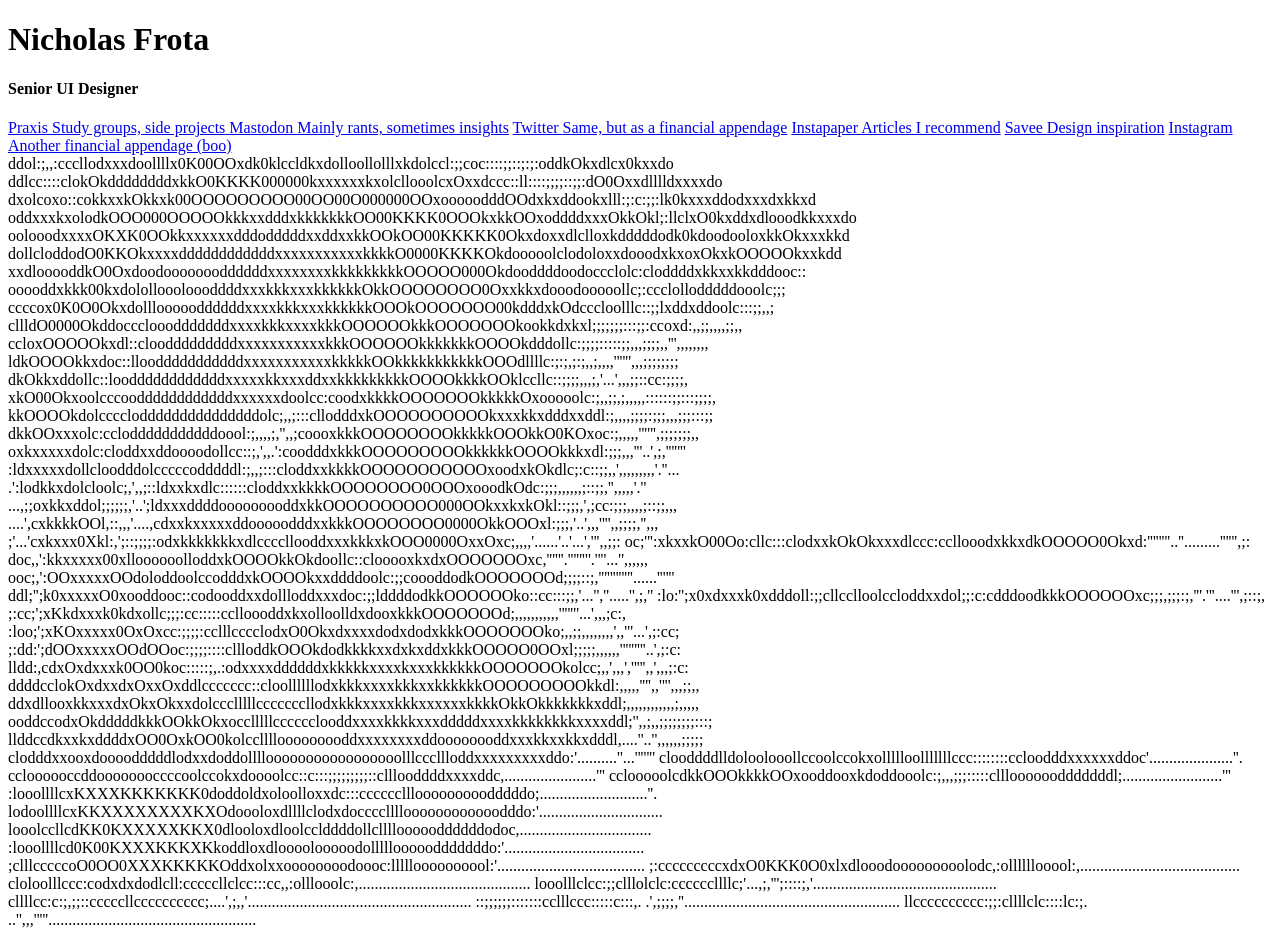
==== docs/index.html @ 9bfb2084 "nonlinear clone" ====
<!DOCTYPE html>
<html lang="en" class="cover">
<head>
	<meta name="generator" content="Hugo 0.82.0" />
	<meta charset="UTF-8">
	<meta name="viewport" content="width=device-width, initial-scale=1.0">


<link rel="stylesheet" href="https://nonlinear.github.io/css/main.20c0fc7fc084617c0a15dfbdb9911c16bf2682bd126bf48d1dfed64c1279e761.css">

	<title>Nicholas Frota</title>
</head>
<body>
<div class="container">
		<header class="header">
				<h1>Nicholas Frota</h1>
		<h4>Senior UI Designer</h4>
		
		</header>

<div class="links">	
	<a target="_blank" href="https://praxis.nyc">Praxis
	<span>Study groups, side projects</span>
	</a>
	<a target="_blank" href="https://mastodon.social/@nonlinear">Mastodon
	<span>Mainly rants, sometimes insights</span></a>
	<a target="_blank" href="https://twitter.com/nonlinear">Twitter
	<span>Same, but as a financial appendage</span></a>
	<a target="_blank" href="https://www.instapaper.com/p/nonlinear">Instapaper
	<span>Articles I recommend</span></a>
	<a target="_blank" href="https://savee.it/nonlinear">Savee
	<span>Design inspiration</span></a>
	<a target="_blank" href="https://instagram.com/nonlinear">Instagram
	<span>Another financial appendage (boo)</span></a>
</div>

<div class="ascii">
	ddol:;,,:cccllodxxxdoollllx0K00OOxdk0klccldkxdolloollolllxkdolccl:;;coc::::;;::;:;:oddkOkxdlcx0kxxdo
ddlcc::::clokOkddddddddxkkO0KKKK000000kxxxxxxkxolcllooolcxOxxdccc::ll::::;;;;::;;:dO0Oxxdlllldxxxxdo
dxolcoxo::cokkxxkOkkxk00OOOOOOOOO00OO00O000000OOxooooodddOOdxkxddookxlll:;:c:;;:lk0kxxxddodxxxdxkkxd
oddxxxkxolodkOOO000OOOOOkkkxxdddxkkkkkkkOO00KKKK0OOOkxkkOOxoddddxxxOkkOkl;:llclxO0kxddxdlooodkkxxxdo
oolooodxxxxOKXK0OOkkxxxxxxdddodddddxxddxxkkOOkOO00KKKKK0Okxdoxxdlclloxkdddddodk0kdoodooloxkkOkxxxkkd
dollcloddodO0KKOkxxxxddddddddddddxxxxxxxxxxxkkkkO0000KKKKOkdooooolclodoloxxdooodxkxoxOkxkOOOOOkxxkdd
xxdlooooddkO0OxdoodoooooooddddddxxxxxxxxkkkkkkkkkOOOOO000Okdooddddoodoccclolc:cloddddxkkxxkkdddooc::
ooooddxkkk00kxdololloooloooddddxxxkkkxxxkkkkkkOkkOOOOOOOO0Oxxkkxdooodooooollc;:ccclollodddddooolc;;;
ccccox0K0O0OkxdollloooooddddddxxxxkkkxxxkkkkkkOOOkOOOOOOO00kdddxkOdcccloolllc::;;lxddxddoolc:::;;,,;
cllldO0000OkddoccclooodddddddxxxxkkkxxxxkkkOOOOOOkkkOOOOOOOkookkdxkxl;;;;;;;:::;;:ccoxd:,,;;,,,,;;,,
ccloxOOOOOkxdl::cloodddddddddxxxxxxxxxxxkkkOOOOOOkkkkkkkOOOOkdddollc:;;;;:::::;;,,,;;;;,,''',,,,,,,,
ldkOOOOkkxdoc::lloodddddddddddxxxxxxxxxxxkkkkkOOkkkkkkkkkkkOOOdllllc:;:;,;:;,,;,,,,'''''',,,;;;;;;;;
dkOkkxddollc::looddddddddddddxxxxxkkxxxddxxkkkkkkkkkOOOOkkkkOOklccllc::;;;;,,,;,'...',,,;;::cc:;;;;,
xkO00Okxoolcccooddddddddddddxxxxxxdoolcc:coodxkkkkOOOOOOOkkkkkOxooooolc:;,,;;,;,,,,,::::::;;:::;;;;,
kkOOOOkdolcccclodddddddddddddddolc;,,;:::cllodddxkOOOOOOOOOOkxxxkkxdddxxddl:;,,,,;;;;:;;;,,,;;;:::;;
dkkOOxxxolc:cclodddddddddddoool:;,,,,;,'',,;coooxkkkOOOOOOOOkkkkkOOOkkO0KOxoc:;,,,,,'''''',;;;;;;;,,
oxkxxxxxdolc:cloddxxddoooodollcc::;,',,.':coodddxkkkOOOOOOOOOkkkkkkOOOOkkkxdl:;;;,,,'''..',;,'''''''
:ldxxxxxdollcloodddolcccccodddddl:;,,;:::cloddxxkkkkOOOOOOOOOOOxoodxkOkdlc;:c::;;,,',,,,,,,,,'.''...
.':lodkkxdolcloolc;,',,;::ldxxkxdlc::::::cloddxxkkkkOOOOOOOO0OOOxooodkOdc:;;;,,,,,,;::;;,'',,,,,'.''
...,;;oxkkxddol;;;;;;,'..';ldxxxddddooooooooddxkkOOOOOOOOOO000OOkxxkxkOkl::;;;,',;cc:;;;,,,,;::;;,,,
....',cxkkkkOOl,::,,,'....,cdxxkxxxxxddooooodddxxkkkOOOOOOOO0000OkkOOOxl:;;;,'..',,,'''',,;;;;,'',,,
;'...'cxkxxx0Xkl:,';::;;;;:odxkkkkkkkxdlccccllooddxxxkkkxkOOO0000OxxOxc;,,,,'......'..'...',''',,;;:
oc;''':xkxxkO00Oo:cllc:::clodxxkOkOkxxxdlccc:ccllooodxkkxdkOOOOO0Okxd:''''''''..''.........'''''',;:
doc,,':kkxxxxx00xlloooooolloddxkOOOOkkOkdoollc::clooooxkxdxOOOOOOOxc,''''''.''''''''.''''...'',,,,,,
ooc;,':OOxxxxxOOdoloddoolccodddxkOOOOkxxddddoolc:;;coooddodkOOOOOOOd;;;;::;,''''''''''''......''''''
ddl;'';k0xxxxxO0xooddooc::codooddxxdollloddxxxdoc:;;lddddodkkOOOOOOko::cc:::;;,'...'',''.....'',;,''
:lo:'';x0xdxxxk0xdddoll:;;cllcclloolccloddxxdol;;:c:cdddoodkkkOOOOOOxc;;;,;;;:;,'''.'''....''',;::;,
;:cc;';xKkdxxxk0kdxollc;;;:cc:::::cclloooddxkxolloolldxdooxkkkOOOOOOOd;,,,,,,,,,,,'''''''...',,,;c:,
:loo;';xKOxxxxx0OxOxcc:;;;;:cclllcccclodxO0OkxdxxxxdodxdodxkkkOOOOOOOko;,,;;,,,,,,,,',,'''...',;:cc;
;:dd:';dOOxxxxxOOdOOoc:;;;;::::cllloddkOOOkdodkkkkxxdxkxddxkkkOOOOO0OOxl;;;;;,,,,,,'''''''''..',;:c:
lldd:,cdxOxdxxxk0OO0koc:::::;,.:odxxxxddddddxkkkkkxxxxkxxxkkkkkkOOOOOOOkolcc;,,',,,',''''',,',,,;:c:
ddddcclokOxdxxdxOxxOxddlccccccc::cloollllllodxkkkxxxxkkkxxkkkkkkOOOOOOOOOkkdl:,,,,,'''',,'''',,,;;,,
ddxdllooxkkxxxdxOkxOkxxdolccclllllcccccccllodxkkkxxxxkkkxxxxxxkkkkOkkOkkkkkkkxddl;,,,,,,,,,,,,;,,,,,
ooddccodxOkdddddkkkOOkkOkxocclllllcccccclooddxxxxkkkkxxxdddddxxxxkkkkkkkkxxxxddl;'',,;,,;;;;;;;;:::;
llddccdkxxkxddddxOO0OxkOO0kolccllllooooooooddxxxxxxxxddoooooooddxxxkkxxkkxdddl,....''..'',,,,,,;;;;;
clodddxxooxdoooodddddlodxxdoddollllooooooooooooooooolllcccllloddxxxxxxxxxddo:'..........''...'''''''
clooddddlldoloolooollccoolccokxollllloolllllllccc::::::::ccloodddxxxxxxddoc'.....................''.
ccloooooccddoooooooccccoolccokxdoooolcc::c:::;;;;;;;;;::clllooddddxxxxddc,.......................'''
cclooooolcdkkOOOkkkkOOxooddooxkdoddooolc:;,,,;;;:::::cllloooooodddddddl;.........................'''
:looollllcxKXXXKKKKKKK0doddoldxoloolloxxdc:::cccccclllooooooooodddddo;...........................''.
lodoollllcxKKXXXXXXXXKXOdoooloxdllllclodxdocccclllloooooooooooodddo:'...............................
looolccllcdKK0KXXXXXKKX0dlooloxdloolcclddddollclllloooooddddddodoc,.................................
:looollllcd0K00KXXXKKKXKkoddloxdloooolooooodolllllooooodddddddo:'...................................
;clllcccccoO0OO0XXXKKKKKOddxolxxoooooooodoooc:llllloooooooool:'.....................................
;:cccccccccxdxO0KKK0O0xlxdlooodooooooooolodc,:ollllllooool:,........................................
cloloolllccc:codxdxdodlcll:cccccllclcc:::cc,,:olllooolc:,...........................................
looolllclcc:;;clllolclc:ccccccllllc;'...,;,''';::::;,'..............................................
cllllcc:c:;,;;::cccccllcccccccccc;....',;,,'........................................................
::;;;;;;:::::::cclllccc:::::c:::,.  .',;;;;,''......................................................
llcccccccccc:;;:cllllclc::::lc:;.   ..'',,,'''''....................................................
</div>


</div>

<script src="https://nonlinear.github.io/js/jquery.min.js"></script>
<script src="https://nonlinear.github.io/js/popper.min.js"></script>
<script src="https://nonlinear.github.io/js/bootstrap.min.js"></script>
<script>
    $(function () {
      $('[data-toggle="tooltip"]').tooltip()
    });
    $('[data-toggle="popover"]').popover({ trigger: "manual" , html: true, animation:false, content: ''})
    .on("mouseenter", function () {
      var _this = this;
      $(this).popover("show");
      $(".popover").on("mouseleave", function () {
        $(_this).popover('hide');
      });
    }).on("mouseleave", function () {
      var _this = this;
      setTimeout(function () {
        if (!$(".popover:hover").length) {
          $(_this).popover("hide");
        }
      }, 300);
    });
  </script>
 


</body>
</html>
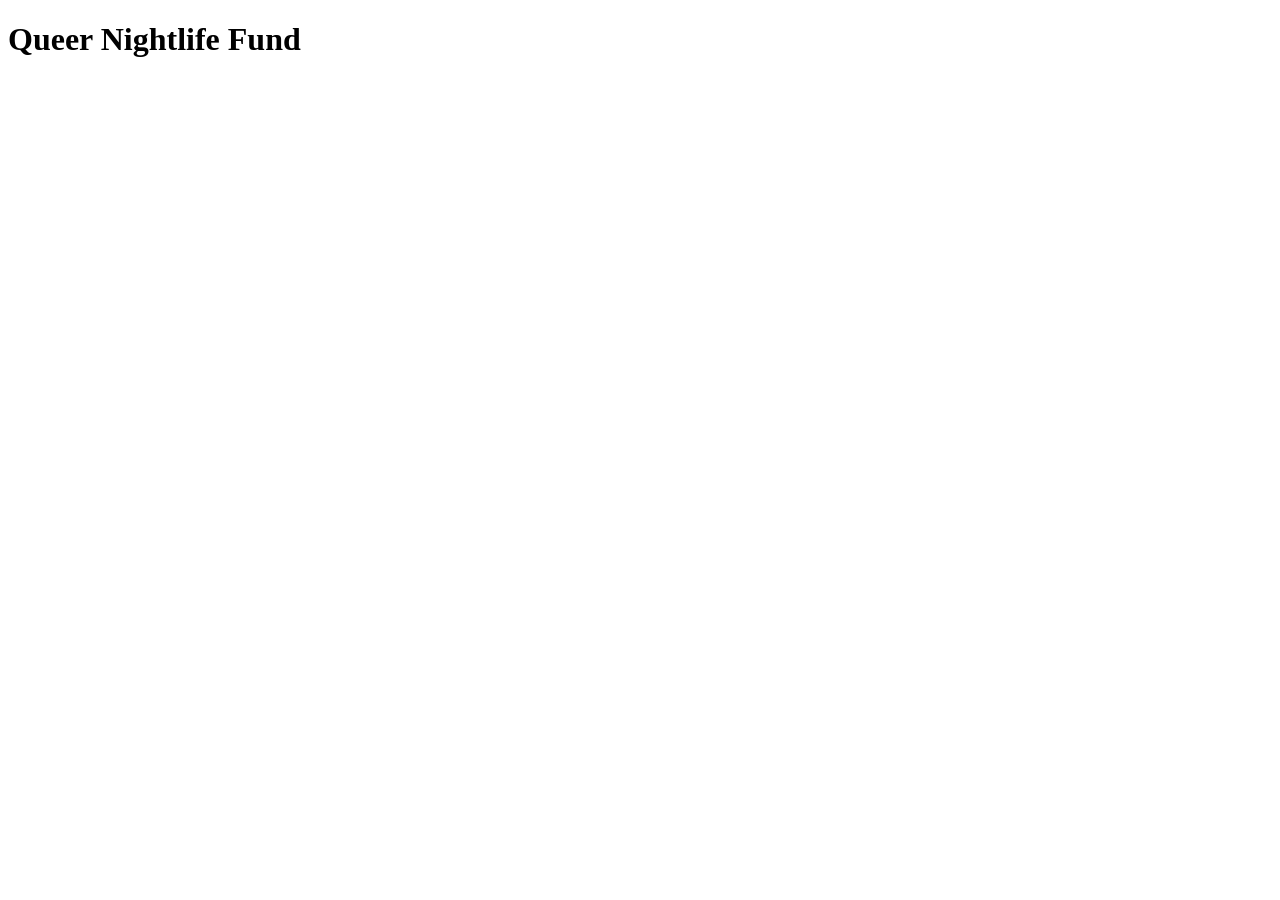
==== commit ec7f6dae: "qnf" ====
--- a/docs/index.html
+++ b/docs/index.html
@@ -6,93 +6,21 @@
 	<meta name="viewport" content="width=device-width, initial-scale=1.0">
 
 
-<link rel="stylesheet" href="https://nonlinear.github.io/css/main.20c0fc7fc084617c0a15dfbdb9911c16bf2682bd126bf48d1dfed64c1279e761.css">
+<link rel="stylesheet" href="https://queernightlifefund.github.io/css/main.1f7cb2ed6a82a447e366cb82db71b7d60044dd6eb345b19293c49a190e39088d.css">
 
-	<title>Nicholas Frota</title>
+	<title>Queer Nightlife Fund</title>
 </head>
 <body>
 <div class="container">
 		<header class="header">
-				<h1>Nicholas Frota</h1>
-		<h4>Senior UI Designer</h4>
+				<h1>Queer Nightlife Fund</h1>
 		
 		</header>
-
-<div class="links">	
-	<a target="_blank" href="https://praxis.nyc">Praxis
-	<span>Study groups, side projects</span>
-	</a>
-	<a target="_blank" href="https://mastodon.social/@nonlinear">Mastodon
-	<span>Mainly rants, sometimes insights</span></a>
-	<a target="_blank" href="https://twitter.com/nonlinear">Twitter
-	<span>Same, but as a financial appendage</span></a>
-	<a target="_blank" href="https://www.instapaper.com/p/nonlinear">Instapaper
-	<span>Articles I recommend</span></a>
-	<a target="_blank" href="https://savee.it/nonlinear">Savee
-	<span>Design inspiration</span></a>
-	<a target="_blank" href="https://instagram.com/nonlinear">Instagram
-	<span>Another financial appendage (boo)</span></a>
 </div>
 
-<div class="ascii">
-	ddol:;,,:cccllodxxxdoollllx0K00OOxdk0klccldkxdolloollolllxkdolccl:;;coc::::;;::;:;:oddkOkxdlcx0kxxdo
-ddlcc::::clokOkddddddddxkkO0KKKK000000kxxxxxxkxolcllooolcxOxxdccc::ll::::;;;;::;;:dO0Oxxdlllldxxxxdo
-dxolcoxo::cokkxxkOkkxk00OOOOOOOOO00OO00O000000OOxooooodddOOdxkxddookxlll:;:c:;;:lk0kxxxddodxxxdxkkxd
-oddxxxkxolodkOOO000OOOOOkkkxxdddxkkkkkkkOO00KKKK0OOOkxkkOOxoddddxxxOkkOkl;:llclxO0kxddxdlooodkkxxxdo
-oolooodxxxxOKXK0OOkkxxxxxxdddodddddxxddxxkkOOkOO00KKKKK0Okxdoxxdlclloxkdddddodk0kdoodooloxkkOkxxxkkd
-dollcloddodO0KKOkxxxxddddddddddddxxxxxxxxxxxkkkkO0000KKKKOkdooooolclodoloxxdooodxkxoxOkxkOOOOOkxxkdd
-xxdlooooddkO0OxdoodoooooooddddddxxxxxxxxkkkkkkkkkOOOOO000Okdooddddoodoccclolc:cloddddxkkxxkkdddooc::
-ooooddxkkk00kxdololloooloooddddxxxkkkxxxkkkkkkOkkOOOOOOOO0Oxxkkxdooodooooollc;:ccclollodddddooolc;;;
-ccccox0K0O0OkxdollloooooddddddxxxxkkkxxxkkkkkkOOOkOOOOOOO00kdddxkOdcccloolllc::;;lxddxddoolc:::;;,,;
-cllldO0000OkddoccclooodddddddxxxxkkkxxxxkkkOOOOOOkkkOOOOOOOkookkdxkxl;;;;;;;:::;;:ccoxd:,,;;,,,,;;,,
-ccloxOOOOOkxdl::cloodddddddddxxxxxxxxxxxkkkOOOOOOkkkkkkkOOOOkdddollc:;;;;:::::;;,,,;;;;,,''',,,,,,,,
-ldkOOOOkkxdoc::lloodddddddddddxxxxxxxxxxxkkkkkOOkkkkkkkkkkkOOOdllllc:;:;,;:;,,;,,,,'''''',,,;;;;;;;;
-dkOkkxddollc::looddddddddddddxxxxxkkxxxddxxkkkkkkkkkOOOOkkkkOOklccllc::;;;;,,,;,'...',,,;;::cc:;;;;,
-xkO00Okxoolcccooddddddddddddxxxxxxdoolcc:coodxkkkkOOOOOOOkkkkkOxooooolc:;,,;;,;,,,,,::::::;;:::;;;;,
-kkOOOOkdolcccclodddddddddddddddolc;,,;:::cllodddxkOOOOOOOOOOkxxxkkxdddxxddl:;,,,,;;;;:;;;,,,;;;:::;;
-dkkOOxxxolc:cclodddddddddddoool:;,,,,;,'',,;coooxkkkOOOOOOOOkkkkkOOOkkO0KOxoc:;,,,,,'''''',;;;;;;;,,
-oxkxxxxxdolc:cloddxxddoooodollcc::;,',,.':coodddxkkkOOOOOOOOOkkkkkkOOOOkkkxdl:;;;,,,'''..',;,'''''''
-:ldxxxxxdollcloodddolcccccodddddl:;,,;:::cloddxxkkkkOOOOOOOOOOOxoodxkOkdlc;:c::;;,,',,,,,,,,,'.''...
-.':lodkkxdolcloolc;,',,;::ldxxkxdlc::::::cloddxxkkkkOOOOOOOO0OOOxooodkOdc:;;;,,,,,,;::;;,'',,,,,'.''
-...,;;oxkkxddol;;;;;;,'..';ldxxxddddooooooooddxkkOOOOOOOOOO000OOkxxkxkOkl::;;;,',;cc:;;;,,,,;::;;,,,
-....',cxkkkkOOl,::,,,'....,cdxxkxxxxxddooooodddxxkkkOOOOOOOO0000OkkOOOxl:;;;,'..',,,'''',,;;;;,'',,,
-;'...'cxkxxx0Xkl:,';::;;;;:odxkkkkkkkxdlccccllooddxxxkkkxkOOO0000OxxOxc;,,,,'......'..'...',''',,;;:
-oc;''':xkxxkO00Oo:cllc:::clodxxkOkOkxxxdlccc:ccllooodxkkxdkOOOOO0Okxd:''''''''..''.........'''''',;:
-doc,,':kkxxxxx00xlloooooolloddxkOOOOkkOkdoollc::clooooxkxdxOOOOOOOxc,''''''.''''''''.''''...'',,,,,,
-ooc;,':OOxxxxxOOdoloddoolccodddxkOOOOkxxddddoolc:;;coooddodkOOOOOOOd;;;;::;,''''''''''''......''''''
-ddl;'';k0xxxxxO0xooddooc::codooddxxdollloddxxxdoc:;;lddddodkkOOOOOOko::cc:::;;,'...'',''.....'',;,''
-:lo:'';x0xdxxxk0xdddoll:;;cllcclloolccloddxxdol;;:c:cdddoodkkkOOOOOOxc;;;,;;;:;,'''.'''....''',;::;,
-;:cc;';xKkdxxxk0kdxollc;;;:cc:::::cclloooddxkxolloolldxdooxkkkOOOOOOOd;,,,,,,,,,,,'''''''...',,,;c:,
-:loo;';xKOxxxxx0OxOxcc:;;;;:cclllcccclodxO0OkxdxxxxdodxdodxkkkOOOOOOOko;,,;;,,,,,,,,',,'''...',;:cc;
-;:dd:';dOOxxxxxOOdOOoc:;;;;::::cllloddkOOOkdodkkkkxxdxkxddxkkkOOOOO0OOxl;;;;;,,,,,,'''''''''..',;:c:
-lldd:,cdxOxdxxxk0OO0koc:::::;,.:odxxxxddddddxkkkkkxxxxkxxxkkkkkkOOOOOOOkolcc;,,',,,',''''',,',,,;:c:
-ddddcclokOxdxxdxOxxOxddlccccccc::cloollllllodxkkkxxxxkkkxxkkkkkkOOOOOOOOOkkdl:,,,,,'''',,'''',,,;;,,
-ddxdllooxkkxxxdxOkxOkxxdolccclllllcccccccllodxkkkxxxxkkkxxxxxxkkkkOkkOkkkkkkkxddl;,,,,,,,,,,,,;,,,,,
-ooddccodxOkdddddkkkOOkkOkxocclllllcccccclooddxxxxkkkkxxxdddddxxxxkkkkkkkkxxxxddl;'',,;,,;;;;;;;;:::;
-llddccdkxxkxddddxOO0OxkOO0kolccllllooooooooddxxxxxxxxddoooooooddxxxkkxxkkxdddl,....''..'',,,,,,;;;;;
-clodddxxooxdoooodddddlodxxdoddollllooooooooooooooooolllcccllloddxxxxxxxxxddo:'..........''...'''''''
-clooddddlldoloolooollccoolccokxollllloolllllllccc::::::::ccloodddxxxxxxddoc'.....................''.
-ccloooooccddoooooooccccoolccokxdoooolcc::c:::;;;;;;;;;::clllooddddxxxxddc,.......................'''
-cclooooolcdkkOOOkkkkOOxooddooxkdoddooolc:;,,,;;;:::::cllloooooodddddddl;.........................'''
-:looollllcxKXXXKKKKKKK0doddoldxoloolloxxdc:::cccccclllooooooooodddddo;...........................''.
-lodoollllcxKKXXXXXXXXKXOdoooloxdllllclodxdocccclllloooooooooooodddo:'...............................
-looolccllcdKK0KXXXXXKKX0dlooloxdloolcclddddollclllloooooddddddodoc,.................................
-:looollllcd0K00KXXXKKKXKkoddloxdloooolooooodolllllooooodddddddo:'...................................
-;clllcccccoO0OO0XXXKKKKKOddxolxxoooooooodoooc:llllloooooooool:'.....................................
-;:cccccccccxdxO0KKK0O0xlxdlooodooooooooolodc,:ollllllooool:,........................................
-cloloolllccc:codxdxdodlcll:cccccllclcc:::cc,,:olllooolc:,...........................................
-looolllclcc:;;clllolclc:ccccccllllc;'...,;,''';::::;,'..............................................
-cllllcc:c:;,;;::cccccllcccccccccc;....',;,,'........................................................
-::;;;;;;:::::::cclllccc:::::c:::,.  .',;;;;,''......................................................
-llcccccccccc:;;:cllllclc::::lc:;.   ..'',,,'''''....................................................
-</div>
-
-
-</div>
-
-<script src="https://nonlinear.github.io/js/jquery.min.js"></script>
-<script src="https://nonlinear.github.io/js/popper.min.js"></script>
-<script src="https://nonlinear.github.io/js/bootstrap.min.js"></script>
+<script src="https://queernightlifefund.github.io/js/jquery.min.js"></script>
+<script src="https://queernightlifefund.github.io/js/popper.min.js"></script>
+<script src="https://queernightlifefund.github.io/js/bootstrap.min.js"></script>
 <script>
     $(function () {
       $('[data-toggle="tooltip"]').tooltip()
